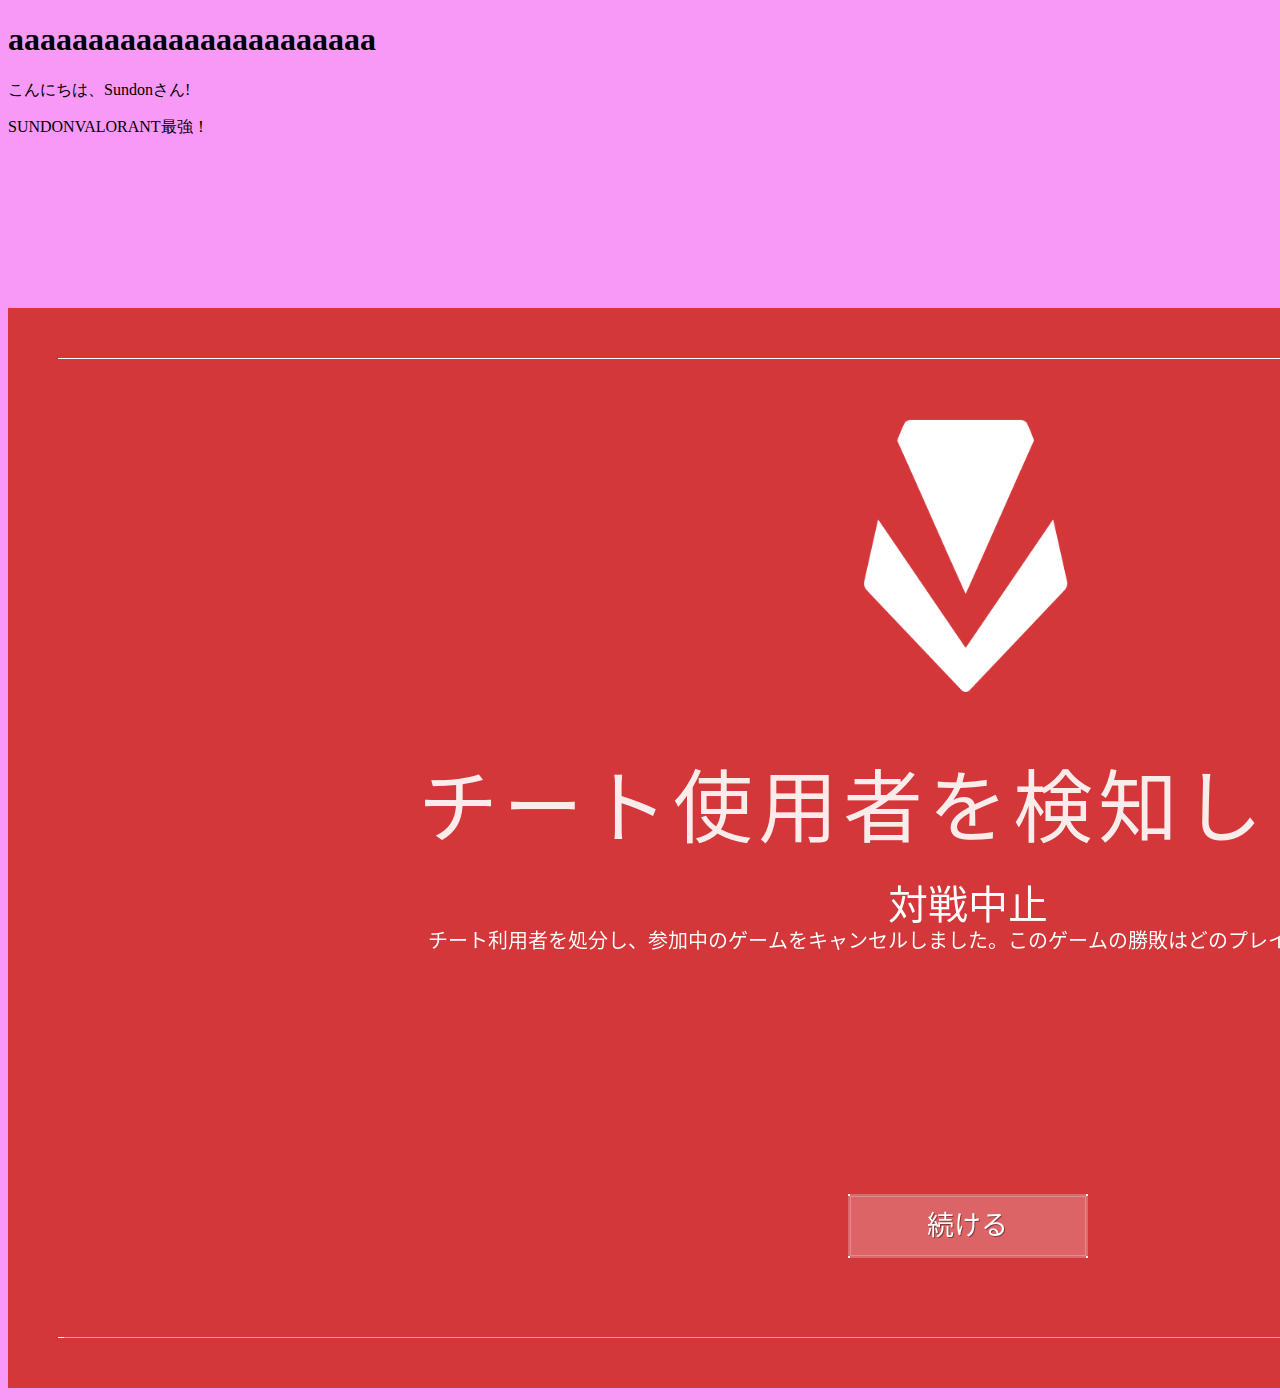
==== doraruneon/index.html @ d6e77b3c "Update index.html" ====
<!DOCTYPE html>
<html lang="ja">
<head>
  <meta charset="UTF-8">
  <title>Document</title>
  <link rel="stylesheet" href="style.css">
</head>
<body>
  <h1>aaaaaaaaaaaaaaaaaaaaaaa</h1>
  こんにちは、<a class="nd" href="https://kotaro-sudo.github.io/DoraruNeon/doraruneon/sundon2nd" >Sundon</a>さん!
  <p ><a class="nd" href="https://kotaro-sudo.github.io/DoraruNeon/doraruneon/sundon2nd" >SUNDON</a>VALORANT最強！</p>
<video autoplay muted src="img/1.mp4"></video>
<script src="js/jquery-3.6.1.min.js"></script>
<script src="slick/slick.min.js"></script>
<script src="js/sundon.js"></script>
  <a href="https://kotaro-sudo.github.io/DoraruNeon/doraruneon/sundon"><img src="img/1.png"></a>
</body>
</html>
---- doraruneon/style.css ----
@charset "UTF-8";
body{
    background-color:rgb(248, 153, 248);
}

header {
    background-image: url("img/1.png");
    background-size: contain;
}

a.nd{
    text-decoration:none;
    color:black;

}
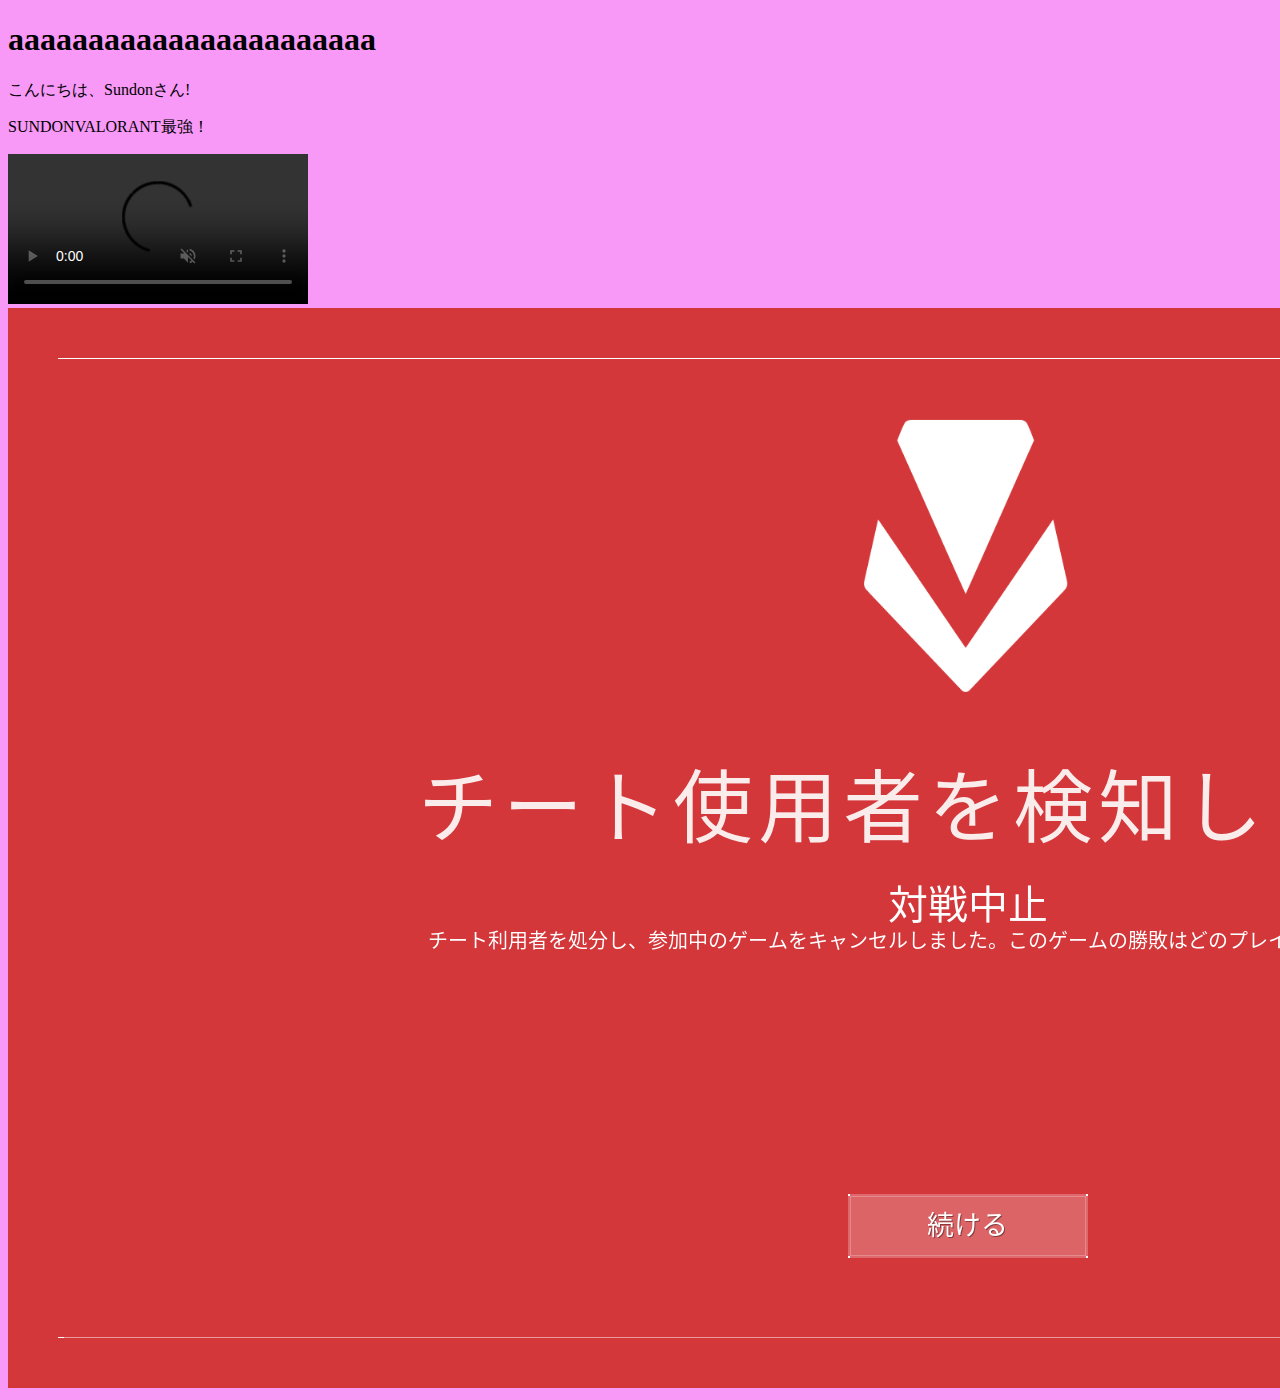
==== commit c1f6b27b: "Update index.html" ====
--- a/doraruneon/index.html
+++ b/doraruneon/index.html
@@ -9,7 +9,7 @@
   <h1>aaaaaaaaaaaaaaaaaaaaaaa</h1>
   こんにちは、<a class="nd" href="https://kotaro-sudo.github.io/DoraruNeon/doraruneon/sundon2nd" >Sundon</a>さん!
   <p ><a class="nd" href="https://kotaro-sudo.github.io/DoraruNeon/doraruneon/sundon2nd" >SUNDON</a>VALORANT最強！</p>
-<video autoplay muted src="img/1.mp4"></video>
+<video  controls autoplay loop muted src="img/1.mp4"></video>
 <script src="js/jquery-3.6.1.min.js"></script>
 <script src="slick/slick.min.js"></script>
 <script src="js/sundon.js"></script>
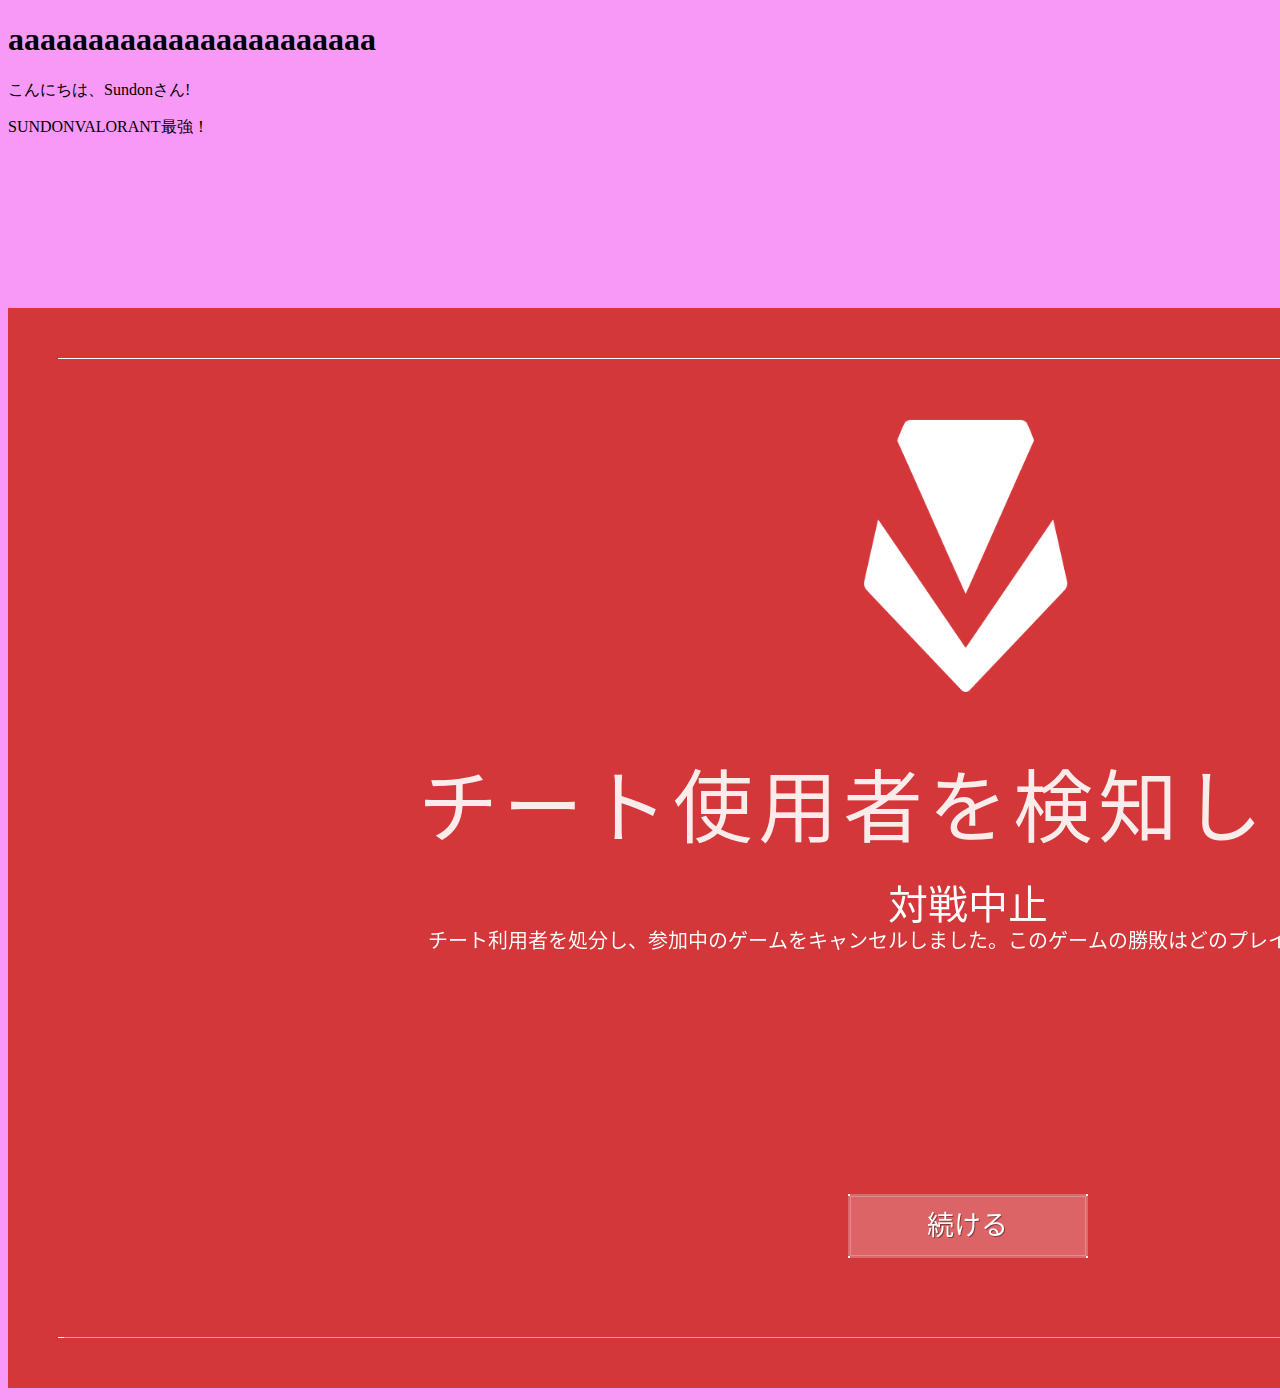
==== commit ae57b392: "Update index.html" ====
--- a/doraruneon/index.html
+++ b/doraruneon/index.html
@@ -9,7 +9,7 @@
   <h1>aaaaaaaaaaaaaaaaaaaaaaa</h1>
   こんにちは、<a class="nd" href="https://kotaro-sudo.github.io/DoraruNeon/doraruneon/sundon2nd" >Sundon</a>さん!
   <p ><a class="nd" href="https://kotaro-sudo.github.io/DoraruNeon/doraruneon/sundon2nd" >SUNDON</a>VALORANT最強！</p>
-<video  controls autoplay loop muted src="img/1.mp4"></video>
+<video autoplay loop muted src="img/1.mp4"></video>
 <script src="js/jquery-3.6.1.min.js"></script>
 <script src="slick/slick.min.js"></script>
 <script src="js/sundon.js"></script>
